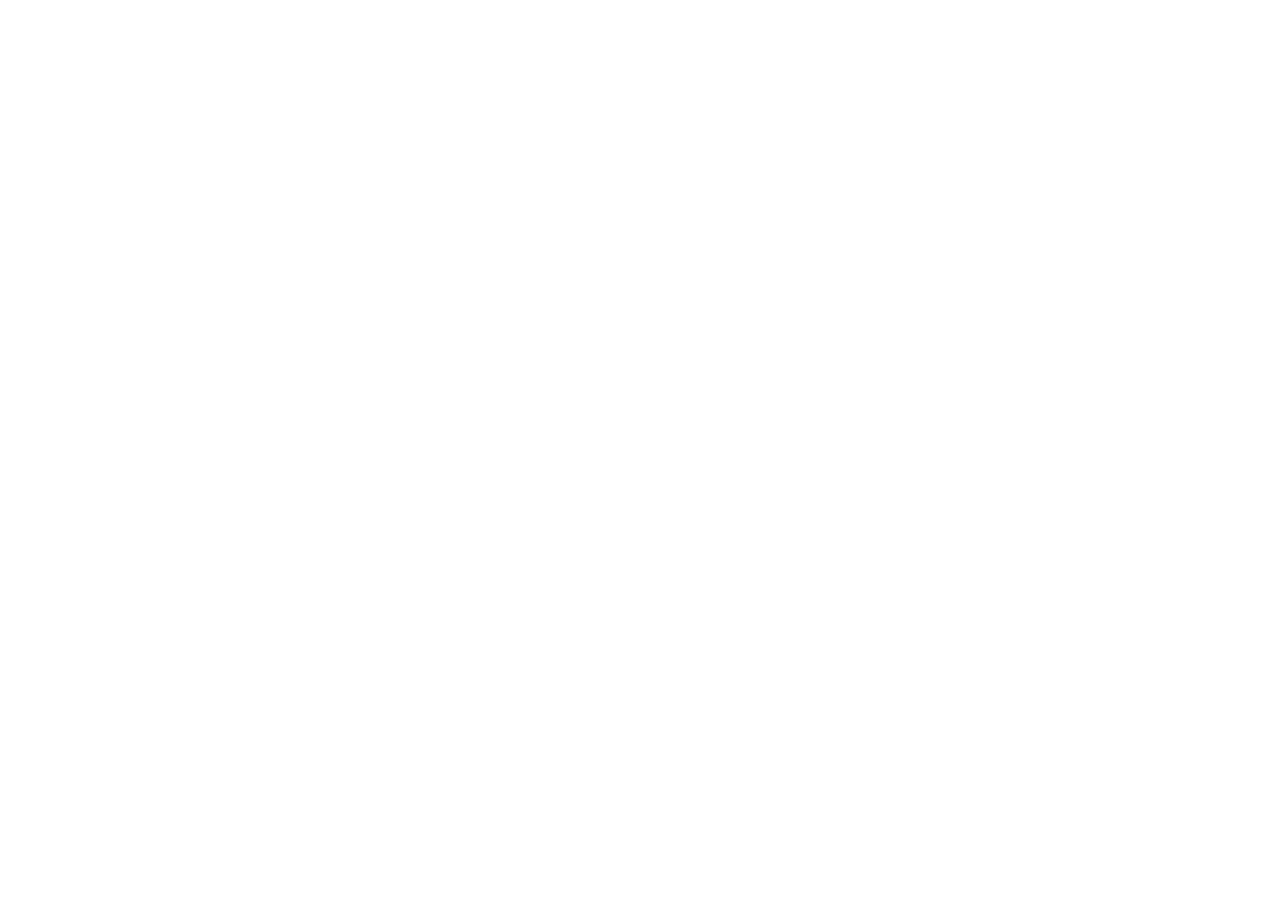
==== calcIndex.html @ 4f51fda5 "created the operator functions which run as expected." ====
<!DOCTYPE html>
<html lang="en">
<head>
    <meta charset="UTF-8">
    <meta http-equiv="X-UA-Compatible" content="IE=edge">
    <meta name="viewport" content="width=device-width, initial-scale=1.0">
    <title>Calculator!</title>
    <link rel="stylesheet" href="calcStyle.css">
</head>
<body>
    


    <script type="text/javascript" src="./calcJS/calcScript.js"></script>
</body>
</html>
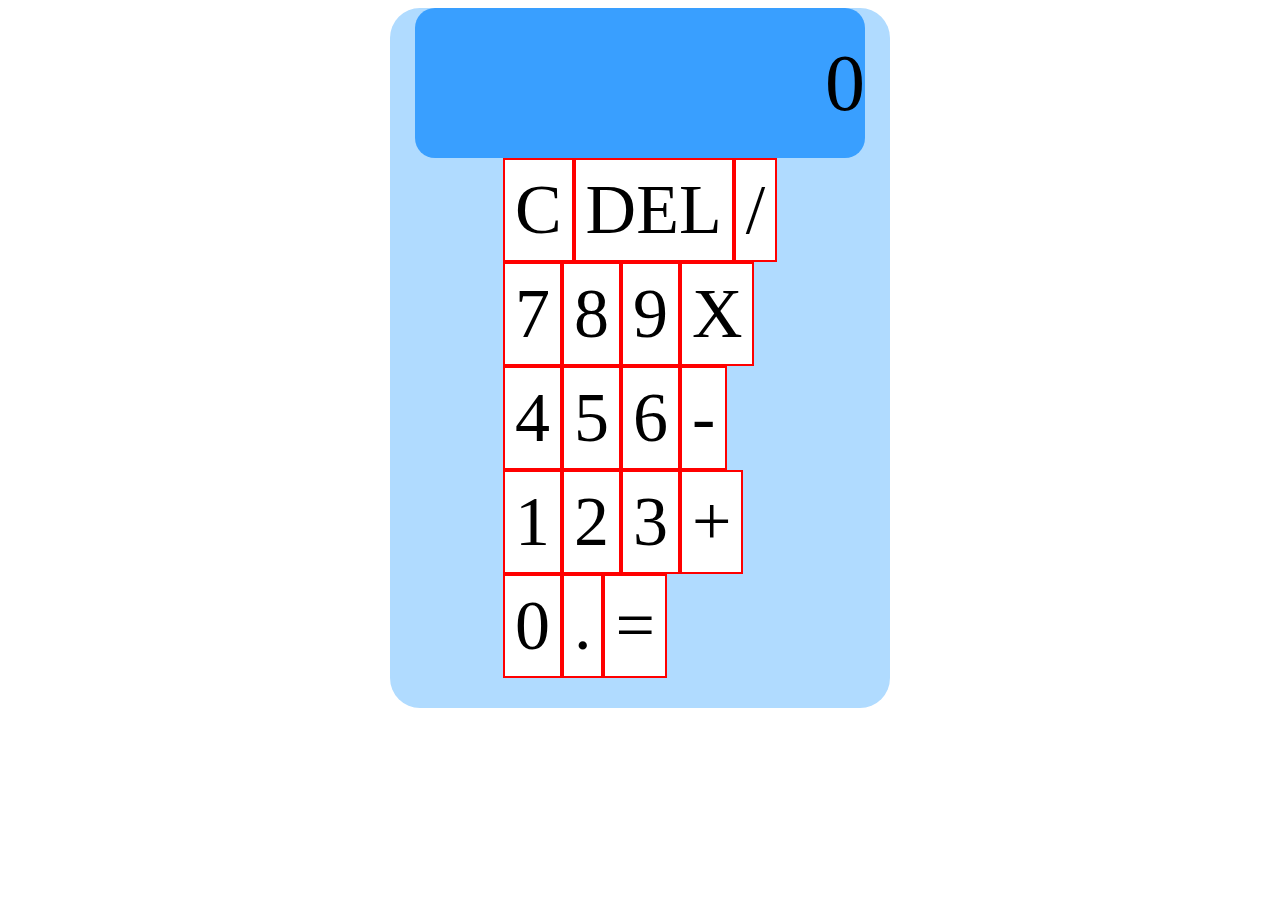
==== commit 02e5c4f1: "all the operators have been implemented and work" ====
--- a/calcIndex.html
+++ b/calcIndex.html
@@ -8,7 +8,45 @@
     <link rel="stylesheet" href="calcStyle.css">
 </head>
 <body>
-    
+    <div class= "calcCont">
+
+        <div class = "numDisplay"></div>
+
+        <div class= "btnCont">
+            <div class= "btnLine1">
+                <btn class= "btnClear">C</btn>
+                <btn class= "btnDEL">DEL</btn>
+                <btn class= "btnDivide">/</btn>
+            </div>
+            
+            <div class= "btnLine2">
+                <btn class= "btn7">7</btn>
+                <btn class= "btn8">8</btn>
+                <btn class= "btn9">9</btn>
+                <btn class= "btnMultiply">X</btn>
+            </div>
+            
+            <div class= "btnLine3">
+                <btn class= "btn4">4</btn>
+                <btn class= "btn5">5</btn>
+                <btn class= "btn6">6</btn>
+                <btn class= "btnSubtract">-</btn>
+            </div>
+
+            <div class= "btnLine4">
+                <btn class= "btn1">1</btn>
+                <btn class= "btn2">2</btn>
+                <btn class= "btn3">3</btn>
+                <btn class= "btnAdd">+</btn>
+            </div>
+            
+            <div class= "btnLine5">
+                <btn class= "btn0">0</btn>
+                <btn class= "btnDecimal">.</btn>
+                <btn class= "btnEquals">=</btn>
+            </div>
+        </div>
+    </div>
 
 
     <script type="text/javascript" src="./calcJS/calcScript.js"></script>
--- a/calcStyle.css
+++ b/calcStyle.css
@@ -0,0 +1,60 @@
+.calcCont,
+.numDisplay
+.btnCont,
+.btnCont > *
+{
+    display: flex;
+}
+.calcCont
+{
+    width: 500px;
+    height: 700px;
+    background-color: rgb(176, 219, 255);
+    box-sizing: content-box;
+    flex-direction: column;
+    justify-items: center;
+    margin: 0 auto;
+    border-radius: 30px;
+
+}
+
+.numDisplay
+{
+    width: 450px;
+    height: 150px;
+    background-color: rgb(57, 159, 255);
+    font-size: 80px;
+    margin: 0 auto;
+    border-radius: 20px;
+    text-align: right;
+    align-content: space-around;
+    
+    
+    
+}
+.btnCont > * > *
+{
+    font-size: 70px;
+    border: red solid 2px;
+    padding: 10px;
+    background-color: rgb(255, 255, 255);
+}
+
+.btnCont > * > *:hover
+{
+    background-color: rgb(104, 157, 255);
+}
+
+.btnCont
+{
+    margin: 0 auto;
+    flex-direction: column;
+}
+
+.btnCont > *
+{
+    flex-flow: row;
+}
+
+
+
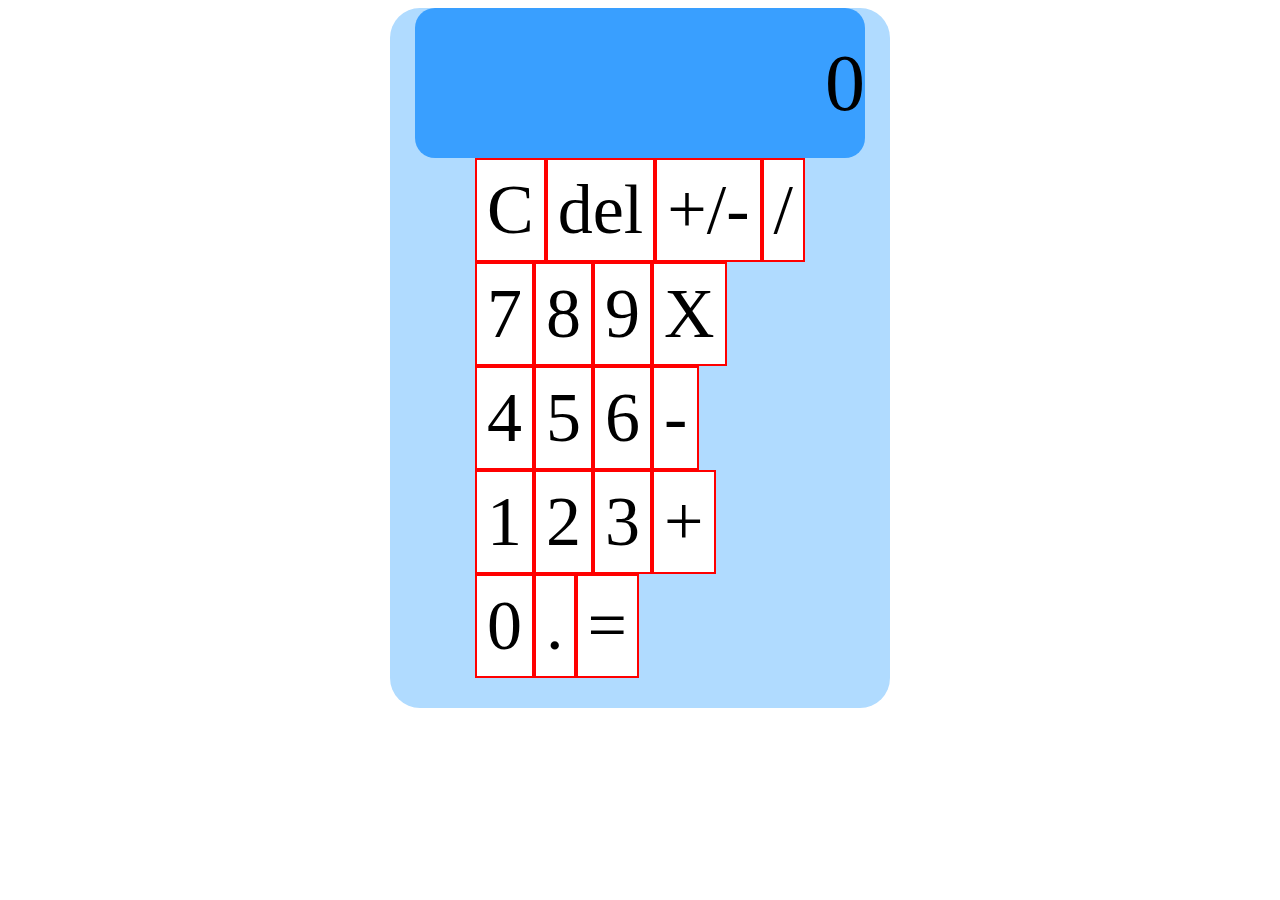
==== commit af38470f: "added decimals, negative and positive converter and changed some of the oerator functionality" ====
--- a/calcIndex.html
+++ b/calcIndex.html
@@ -15,7 +15,8 @@
         <div class= "btnCont">
             <div class= "btnLine1">
                 <btn class= "btnClear">C</btn>
-                <btn class= "btnDEL">DEL</btn>
+                <btn class= "btnDEL">del</btn>
+                <btn class= "btnNegative">+/-</btn>
                 <btn class= "btnDivide">/</btn>
             </div>
             
